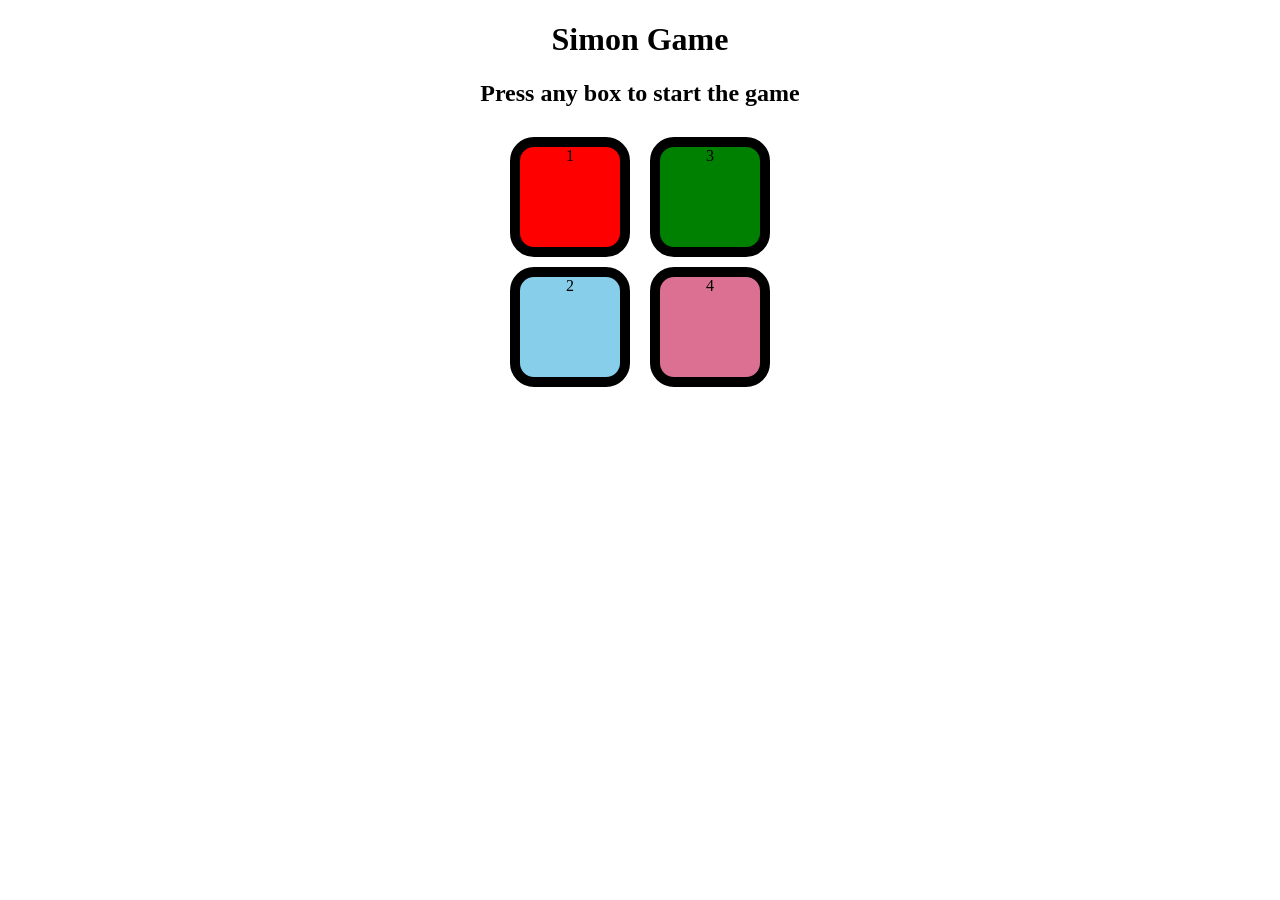
==== index.html @ a2961ad6 "Rename simon.html to index.html" ====
<!DOCTYPE html>
<html lang="en">
<head>
    <meta charset="UTF-8">
    <meta name="viewport" content="width=device-width, initial-scale=1.0">
    <title>Simon Game</title>
    <link rel="stylesheet" href="style.css"/>
</head>
<body>
    <h1>Simon Game</h1>
    <h2>Press any box to start the game</h2>
    <div class="maincontainer">
        <div class="line1">
    <div class="btn red " type="button"id="red">1</div>
     <div class="btn blue" type="button"id="blue">2</div>
     </div>
     <div class="line2">
      <div class="btn green "type="button"id="green">3</div>
      <div class="btn pink" type="button"id="pink">4</div>
      </div>
       </div>
       <script src="app.js"></script>
</body>
</html>
---- style.css ----
body{
    text-align: center;
}
.btn{
    width:100px;
    height:100px;
    border:10px solid black;
    border-radius: 20%;
    margin: 10px;
}
.maincontainer{
       display: flex;
       justify-content: center;
}
.pink{
    background-color: palevioletred;
}
.red{
    background-color:red;
}
.green{
    background-color:green
}
.blue{
    background-color:skyblue;
}
.flash{
    background-color: beige;
}
.userflash{
    background-color:yellow;
}
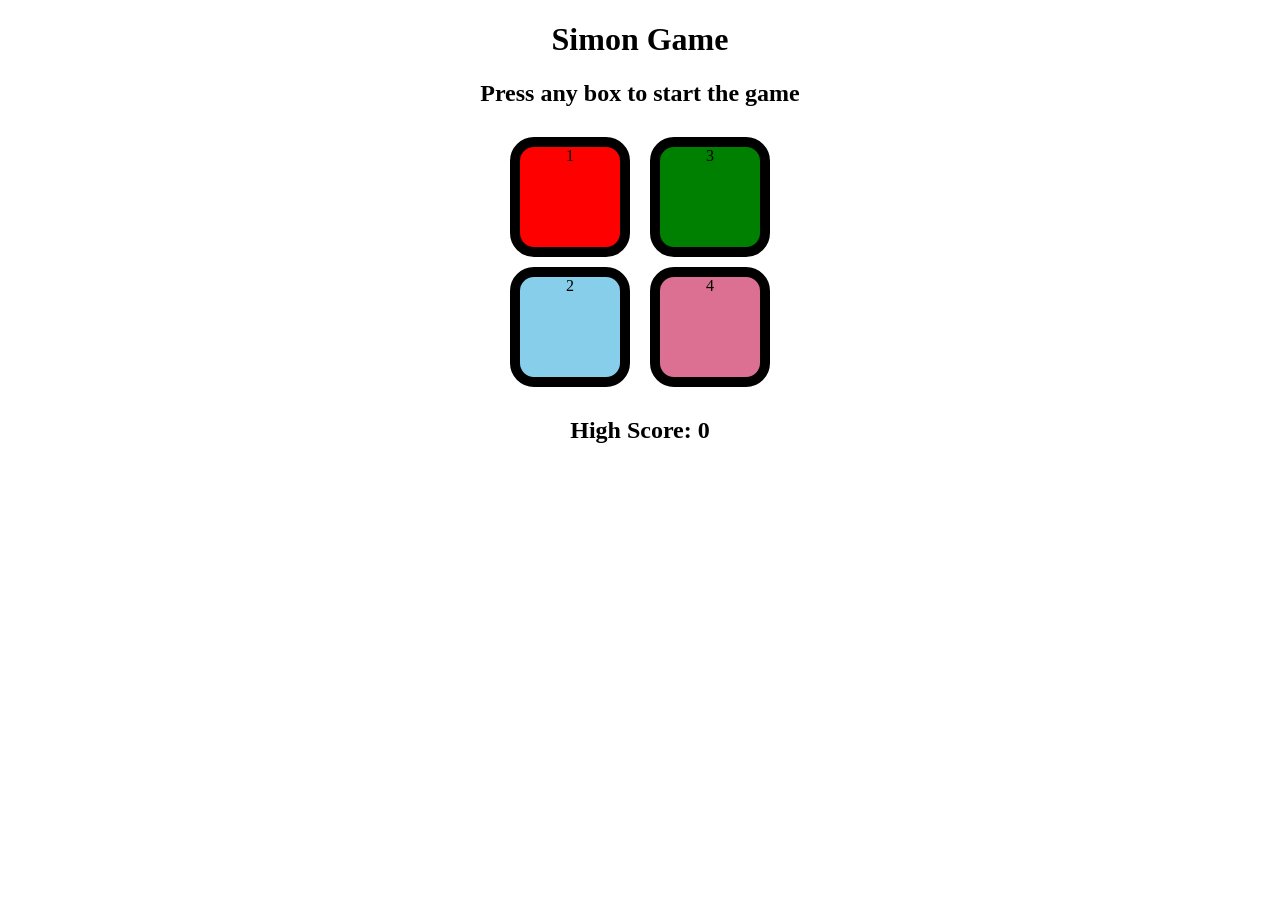
==== commit 0b0c79f3: "Update index.html" ====
--- a/index.html
+++ b/index.html
@@ -19,6 +19,7 @@
       <div class="btn pink" type="button"id="pink">4</div>
       </div>
        </div>
+     <h2>High Score: <span id="highscore">0</span></h2>
        <script src="app.js"></script>
 </body>
 </html>
